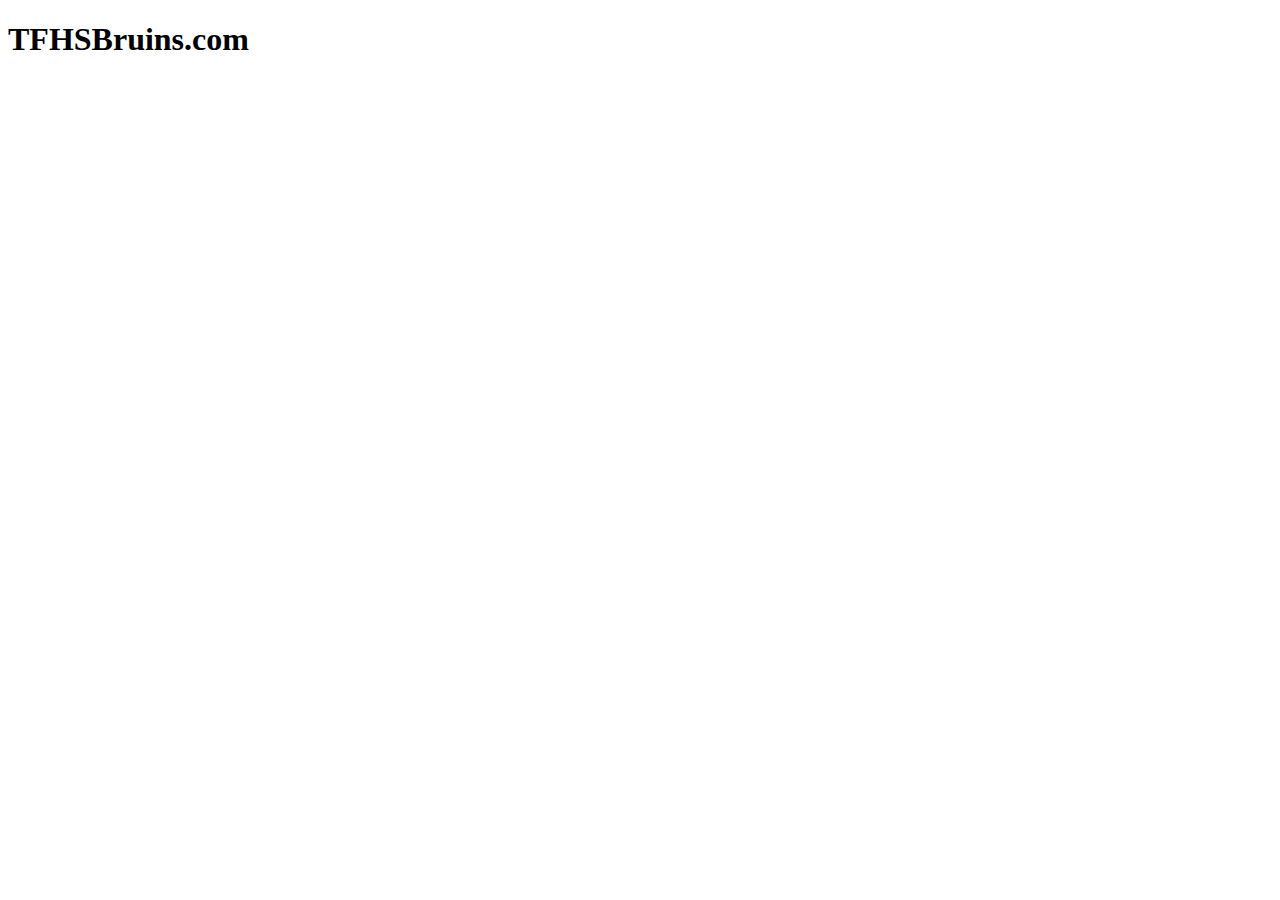
==== index.html @ fe285a3b "Index. update" ====
<!DOCTYPE html>
<html>
<head>
<meta charset="utf-8" />
<title>Mobile Web</title>
<script type="text/javascript" src="js/jquery-2.1.0.min.js"></script>
<link rel="stylesheet" type="text/css" href="main.css" />
</head>
<body>
	<header>
    	<h1>TFHSBruins.com</h1>
    </header>
</body>
</html>
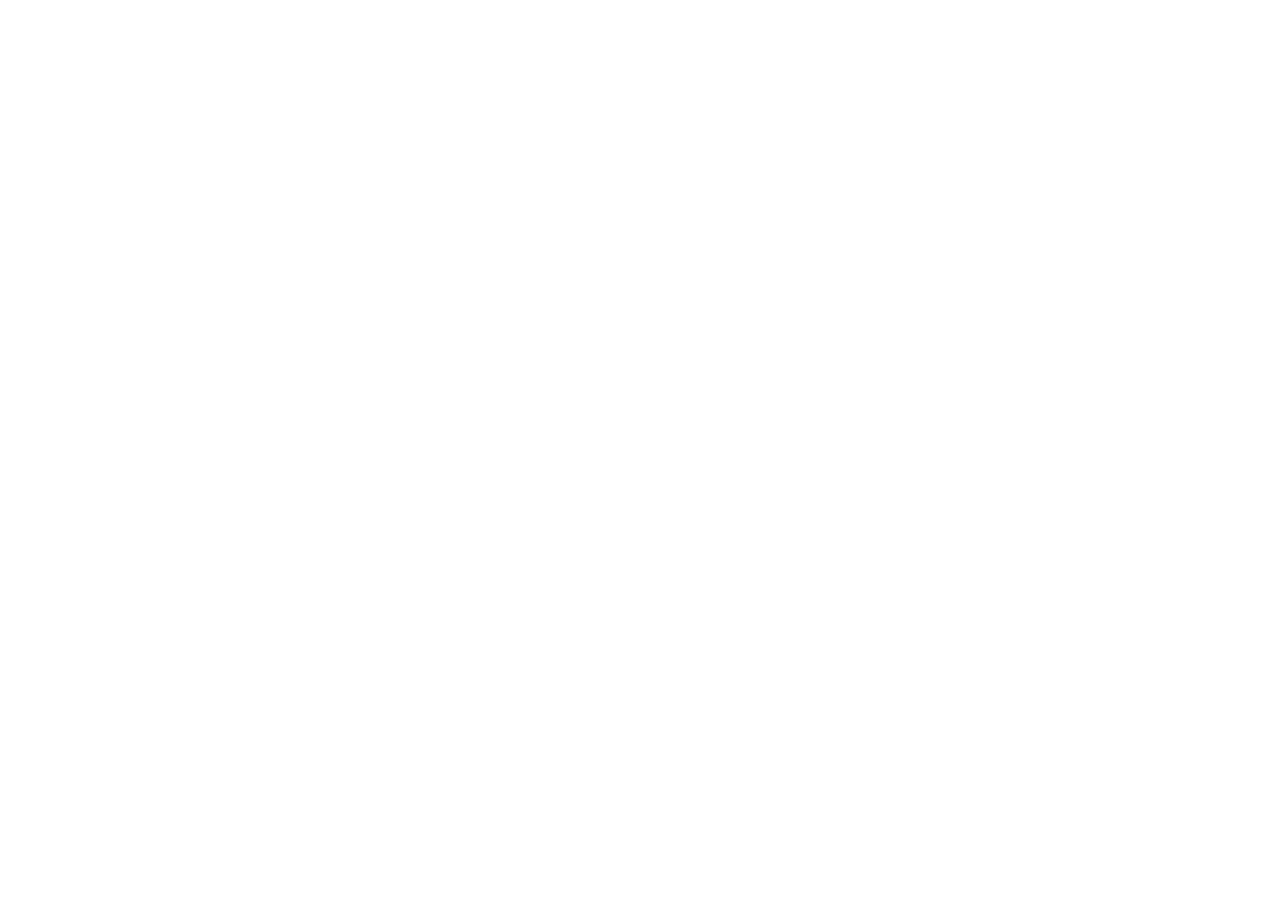
==== commit adcb6195: "change" ====
--- a/index.html
+++ b/index.html
@@ -1,14 +1,29 @@
 <!DOCTYPE html>
 <html>
-<head>
-<meta charset="utf-8" />
-<title>Mobile Web</title>
-<script type="text/javascript" src="js/jquery-2.1.0.min.js"></script>
-<link rel="stylesheet" type="text/css" href="main.css" />
-</head>
-<body>
-	<header>
-    	<h1>TFHSBruins.com</h1>
-    </header>
-</body>
-</html>
+  <head>
+    <title>Cordova Device Ready Example</title>
+
+    <script type="text/javascript" charset="utf-8">
+
+    // Call onDeviceReady when Cordova is loaded.
+    //
+    // At this point, the document has loaded but cordova-2.3.0.js has not.
+    // When Cordova is loaded and talking with the native device,
+    // it will call the event `deviceready`.
+    //
+    function onLoad() {
+        document.addEventListener("deviceready", onDeviceReady, false);
+    }
+
+    // Cordova is loaded and it is now safe to make calls Cordova methods
+    //
+    function onDeviceReady() {
+        // Now safe to use the Cordova API
+		alert('sdaf');
+    }
+
+    </script>
+  </head>
+  <body onload="onLoad()">
+  </body>
+</html>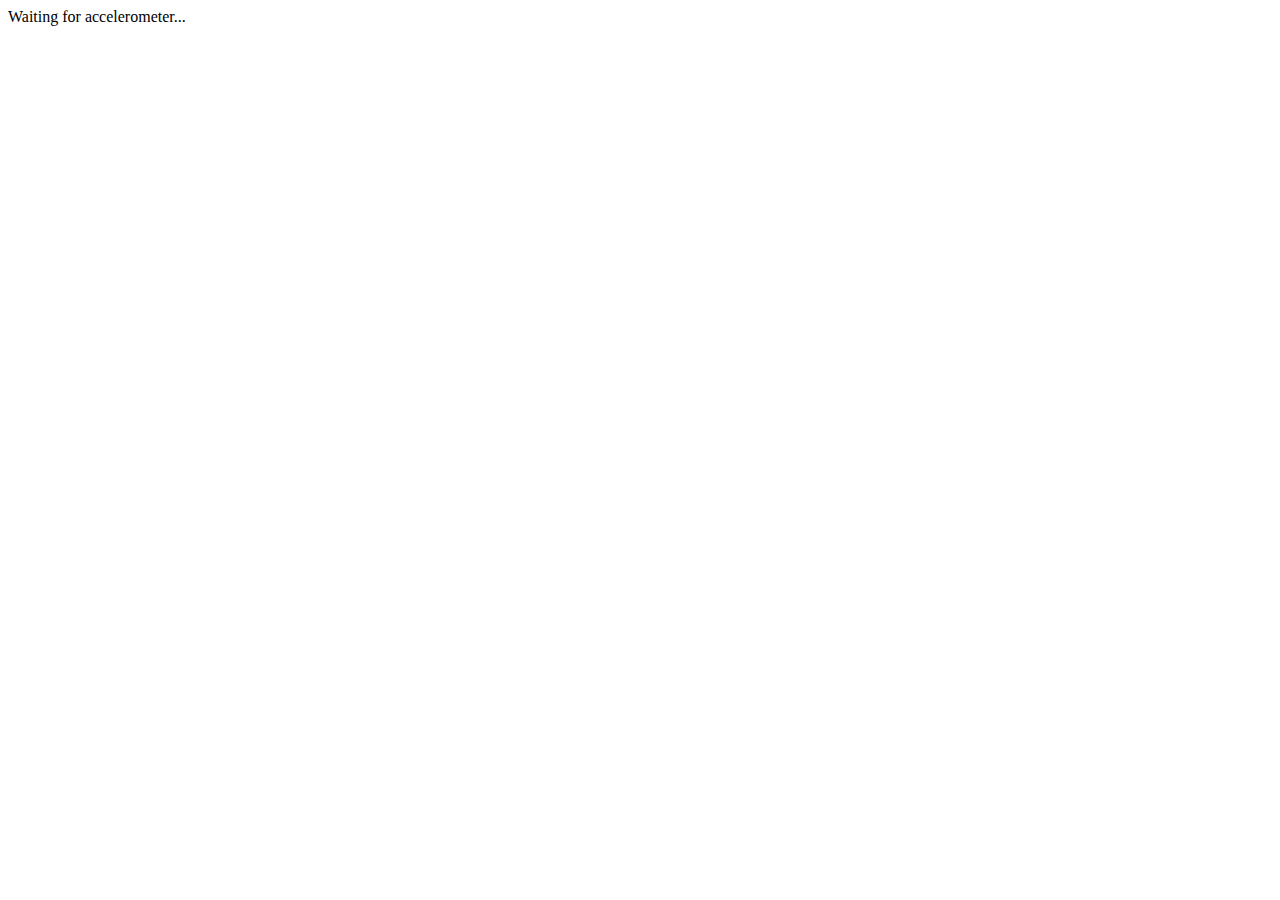
==== commit 1bfbaa0b: "Added accelerometer" ====
--- a/index.html
+++ b/index.html
@@ -1,29 +1,62 @@
 <!DOCTYPE html>
 <html>
   <head>
-    <title>Cordova Device Ready Example</title>
+    <title>Acceleration Example</title>
 
+    <script type="text/javascript" charset="utf-8" src="cordova.js"></script>
     <script type="text/javascript" charset="utf-8">
 
-    // Call onDeviceReady when Cordova is loaded.
+    // The watch id references the current `watchAcceleration`
+    var watchID = null;
+
+    // Wait for device API libraries to load
     //
-    // At this point, the document has loaded but cordova-2.3.0.js has not.
-    // When Cordova is loaded and talking with the native device,
-    // it will call the event `deviceready`.
+    document.addEventListener("deviceready", onDeviceReady, false);
+
+    // device APIs are available
     //
-    function onLoad() {
-        document.addEventListener("deviceready", onDeviceReady, false);
+    function onDeviceReady() {
+        startWatch();
     }
 
-    // Cordova is loaded and it is now safe to make calls Cordova methods
+    // Start watching the acceleration
     //
-    function onDeviceReady() {
-        // Now safe to use the Cordova API
-		alert('sdaf');
+    function startWatch() {
+
+        // Update acceleration every 3 seconds
+        var options = { frequency: 10 };
+
+        watchID = navigator.accelerometer.watchAcceleration(onSuccess, onError, options);
+    }
+
+    // Stop watching the acceleration
+    //
+    function stopWatch() {
+        if (watchID) {
+            navigator.accelerometer.clearWatch(watchID);
+            watchID = null;
+        }
+    }
+
+    // onSuccess: Get a snapshot of the current acceleration
+    //
+    function onSuccess(acceleration) {
+        var element = document.getElementById('accelerometer');
+        element.innerHTML = 'Acceleration X: ' + acceleration.x         + '<br />' +
+                            'Acceleration Y: ' + acceleration.y         + '<br />' +
+                            'Acceleration Z: ' + acceleration.z         + '<br />' +
+                            'Timestamp: '      + acceleration.timestamp + '<br />';
+    }
+
+    // onError: Failed to get the acceleration
+    //
+    function onError() {
+        alert('onError!');
     }
 
     </script>
   </head>
-  <body onload="onLoad()">
+  <body>
+    <div id="accelerometer">Waiting for accelerometer...</div>
   </body>
 </html>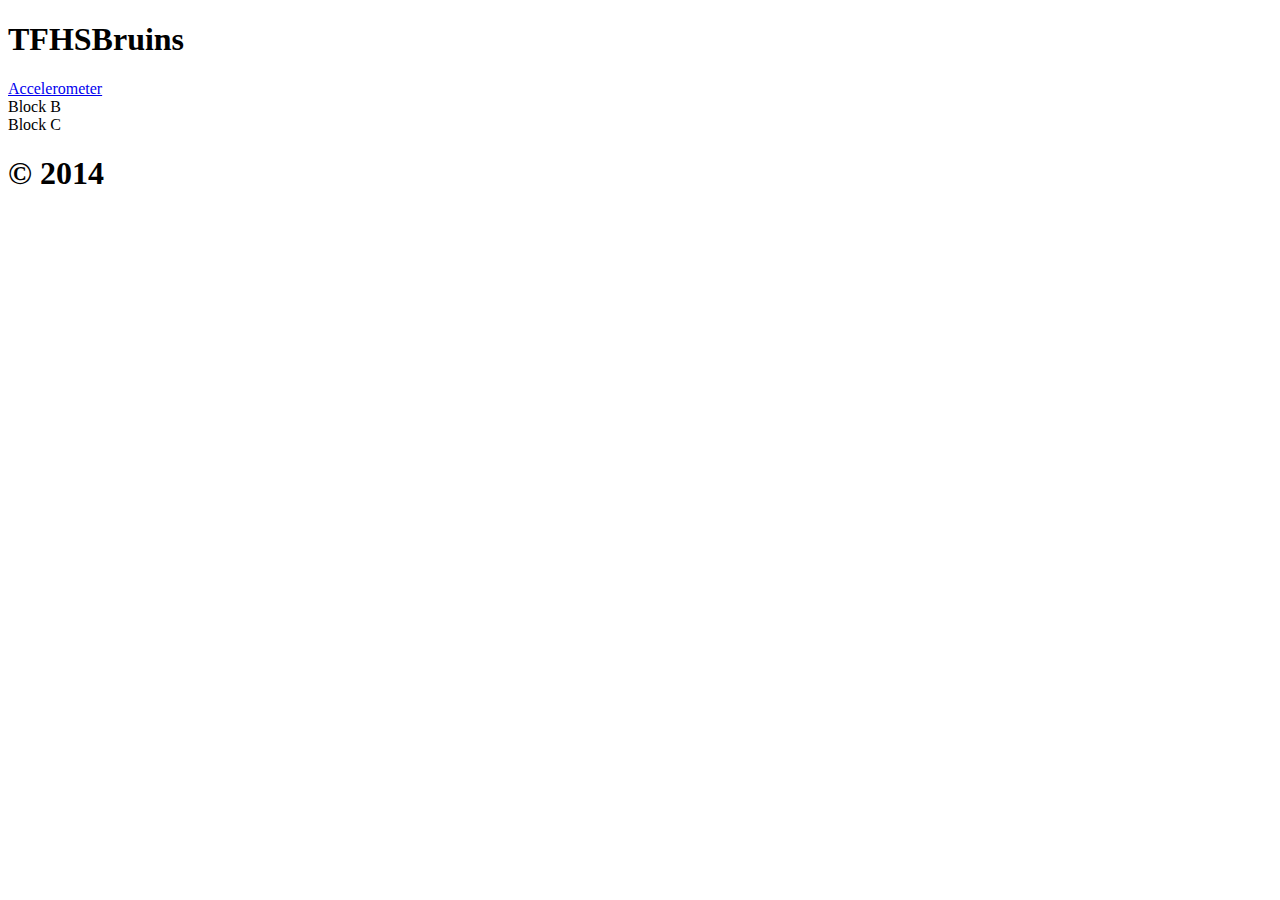
==== commit a59774f7: "Removed jQueryMobile" ====
--- a/index.html
+++ b/index.html
@@ -1,62 +1,24 @@
 <!DOCTYPE html>
 <html>
   <head>
-    <title>Acceleration Example</title>
-
-    <script type="text/javascript" charset="utf-8" src="cordova.js"></script>
+    <title>TFHSBruins.com</title>
+	<script src="js/jquery-2.1.0.min.js"></script>
     <script type="text/javascript" charset="utf-8">
-
-    // The watch id references the current `watchAcceleration`
-    var watchID = null;
-
-    // Wait for device API libraries to load
-    //
-    document.addEventListener("deviceready", onDeviceReady, false);
-
-    // device APIs are available
-    //
-    function onDeviceReady() {
-        startWatch();
-    }
-
-    // Start watching the acceleration
-    //
-    function startWatch() {
-
-        // Update acceleration every 3 seconds
-        var options = { frequency: 10 };
-
-        watchID = navigator.accelerometer.watchAcceleration(onSuccess, onError, options);
-    }
-
-    // Stop watching the acceleration
-    //
-    function stopWatch() {
-        if (watchID) {
-            navigator.accelerometer.clearWatch(watchID);
-            watchID = null;
-        }
-    }
-
-    // onSuccess: Get a snapshot of the current acceleration
-    //
-    function onSuccess(acceleration) {
-        var element = document.getElementById('accelerometer');
-        element.innerHTML = 'Acceleration X: ' + acceleration.x         + '<br />' +
-                            'Acceleration Y: ' + acceleration.y         + '<br />' +
-                            'Acceleration Z: ' + acceleration.z         + '<br />' +
-                            'Timestamp: '      + acceleration.timestamp + '<br />';
-    }
-
-    // onError: Failed to get the acceleration
-    //
-    function onError() {
-        alert('onError!');
-    }
-
     </script>
   </head>
   <body>
-    <div id="accelerometer">Waiting for accelerometer...</div>
+        <div>
+            <divdata-position="fixed">
+                <h1>TFHSBruins</h1>
+            </div><!-- /header -->
+            <div id="tiles">
+                <div class="ui-block-a"><a href="accelerometer/index.htm" data-ajax="false">Accelerometer</a></div>
+                <div class="ui-block-b">Block B</div>
+                <div class="ui-block-c">Block C</div>
+            </div><!-- /grid-b -->
+            <div>
+                <h1>&copy; 2014</h1>
+            </div><!-- /header -->
+        </div>
   </body>
 </html>